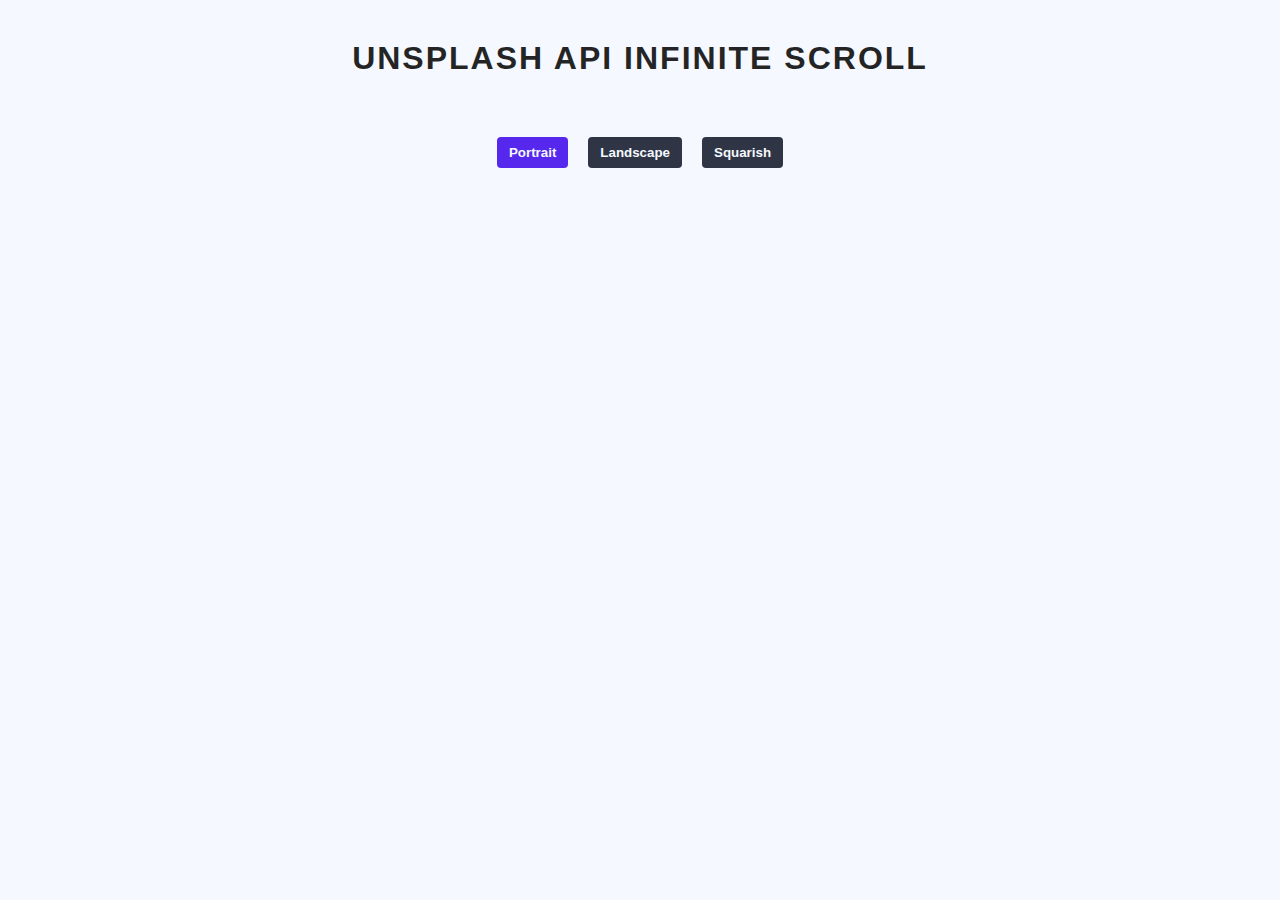
==== project-02/index.html @ 6e4ecea3 "not working, need refactoring" ====
<!DOCTYPE html>
<html lang="en">
  <head>
    <meta charset="UTF-8" />
    <meta http-equiv="X-UA-Compatible" content="IE=edge" />
    <meta name="viewport" content="width=device-width, initial-scale=1.0" />
    <!-- CUSTOM CSS -->
    <link rel="stylesheet" href="style.css" />
    <title>Project 02</title>
  </head>
  <body>
    <h1>Unsplash API Infinite Scroll</h1>
    <div class="btn-contaner">
      <button class="btn" id="portrait" onclick="setNewState(this.id)">
        Portrait</button
      ><button class="btn" id="landscape" onclick="setNewState(this.id)">
        Landscape</button
      ><button class="btn" id="squarish" onclick="setNewState(this.id)">
        Squarish
      </button>
    </div>
    <!-- LOADER -->
    <!-- <div class="loading-container" id="loading-container">
      <div class="loader triangle">
        <svg viewBox="0 0 86 80">
          <polygon points="43 8 79 72 7 72"></polygon>
        </svg>
      </div>
    </div> -->
    <!-- IMAGES -->
    <div class="image-container" id="image-container"></div>
  </body>
  <script src="script.js"></script>
</html>
---- project-02/style.css ----
*,
*:before,
*:after {
  box-sizing: border-box;
}

html {
  -webkit-font-smoothing: antialiased;
}

h1 {
  text-align: center;
  margin: 40px 0;
  letter-spacing: 2px;
  font-family: "Gill Sans", "Gill Sans MT", Calibri, "Trebuchet MS", sans-serif;
  text-transform: uppercase;
  opacity: 0.85;
}

body {
  min-height: 100vh;
  padding: 0;
  margin: 0;
  background: #f5f9ff;
  display: flex;
  flex-flow: column nowrap;
  justify-content: start;
  align-items: center;
  overflow-x: hidden;
  overflow-y: auto;
}

body .dribbble {
  position: fixed;
  display: block;
  top: 0;
  left: 0;
}

body .dribbble img {
  display: block;
  height: 28px;
}

.loading-container {
  position: fixed;
  display: flex;
  justify-content: center;
  align-items: center;
  width: 100%;
  min-width: 320px;
  height: 100%;
  background: rgba(245, 249, 255, 0.7);
  mix-blend-mode: difference;
  cursor: wait;
}

.image-container {
  display: block;
  width: 50%;
  margin: 0 auto;
}

.btn-contaner {
  display: flex;
  flex-flow: row nowrap;
  justify-content: space-around;
  align-items: center;
  margin: 20px 0;
}

.btn {
  cursor: pointer;
  border-radius: 4px;
  font-family: "Gill Sans", "Gill Sans MT", Calibri, "Trebuchet MS", sans-serif;
  font-weight: 700;
  margin: 0 10px;
  padding: 8px 12px;
  color: #f5f9ff;
  background-color: #2f3545;
  border: 0;
  transition: all 0.5s;
}

.active-btn {
  background-color: #5628ee;
}

.image-container img {
  max-width: 100%;
  height: auto;
  margin-bottom: 40px;
  border-radius: 20px;
}

.loader {
  justify-self: center;
  align-self: center;
  display: inline-block;
  margin: 0 16px;
}

.loader {
  --path: #2f3545;
  --dot: #5628ee;
  --duration: 3s;
  width: 44px;
  height: 44px;
  position: relative;
}

.loader:before {
  content: "";
  width: 6px;
  height: 6px;
  border-radius: 50%;
  position: absolute;
  display: block;
  background: var(--dot);
  top: 37px;
  left: 19px;
  transform: translate(-18px, -18px);
  -webkit-animation: dotRect var(--duration)
    cubic-bezier(0.785, 0.135, 0.15, 0.86) infinite;
  animation: dotRect var(--duration) cubic-bezier(0.785, 0.135, 0.15, 0.86)
    infinite;
}

.loader svg {
  display: block;
  width: 100%;
  height: 100%;
}

.loader svg rect,
.loader svg polygon,
.loader svg circle {
  fill: none;
  stroke: var(--path);
  stroke-width: 10px;
  stroke-linejoin: round;
  stroke-linecap: round;
}

.loader svg polygon {
  stroke-dasharray: 145 76 145 76;
  stroke-dashoffset: 0;
  -webkit-animation: pathTriangle var(--duration)
    cubic-bezier(0.785, 0.135, 0.15, 0.86) infinite;
  animation: pathTriangle var(--duration) cubic-bezier(0.785, 0.135, 0.15, 0.86)
    infinite;
}

.loader.triangle {
  width: 48px;
}

.loader.triangle:before {
  left: 21px;
  transform: translate(-10px, -18px);
  -webkit-animation: dotTriangle var(--duration)
    cubic-bezier(0.785, 0.135, 0.15, 0.86) infinite;
  animation: dotTriangle var(--duration) cubic-bezier(0.785, 0.135, 0.15, 0.86)
    infinite;
}
/* KEYFRAMES */
@-webkit-keyframes pathTriangle {
  33% {
    stroke-dashoffset: 74;
  }
  66% {
    stroke-dashoffset: 147;
  }
  100% {
    stroke-dashoffset: 221;
  }
}

@keyframes pathTriangle {
  33% {
    stroke-dashoffset: 74;
  }
  66% {
    stroke-dashoffset: 147;
  }
  100% {
    stroke-dashoffset: 221;
  }
}
@-webkit-keyframes dotTriangle {
  33% {
    transform: translate(0, 0);
  }
  66% {
    transform: translate(10px, -18px);
  }
  100% {
    transform: translate(-10px, -18px);
  }
}
@keyframes dotTriangle {
  33% {
    transform: translate(0, 0);
  }
  66% {
    transform: translate(10px, -18px);
  }
  100% {
    transform: translate(-10px, -18px);
  }
}
@-webkit-keyframes pathRect {
  25% {
    stroke-dashoffset: 64;
  }
  50% {
    stroke-dashoffset: 128;
  }
  75% {
    stroke-dashoffset: 192;
  }
  100% {
    stroke-dashoffset: 256;
  }
}
@keyframes pathRect {
  25% {
    stroke-dashoffset: 64;
  }
  50% {
    stroke-dashoffset: 128;
  }
  75% {
    stroke-dashoffset: 192;
  }
  100% {
    stroke-dashoffset: 256;
  }
}
@-webkit-keyframes dotRect {
  25% {
    transform: translate(0, 0);
  }
  50% {
    transform: translate(18px, -18px);
  }
  75% {
    transform: translate(0, -36px);
  }
  100% {
    transform: translate(-18px, -18px);
  }
}
@keyframes dotRect {
  25% {
    transform: translate(0, 0);
  }
  50% {
    transform: translate(18px, -18px);
  }
  75% {
    transform: translate(0, -36px);
  }
  100% {
    transform: translate(-18px, -18px);
  }
}
@-webkit-keyframes pathCircle {
  25% {
    stroke-dashoffset: 125;
  }
  50% {
    stroke-dashoffset: 175;
  }
  75% {
    stroke-dashoffset: 225;
  }
  100% {
    stroke-dashoffset: 275;
  }
}
@keyframes pathCircle {
  25% {
    stroke-dashoffset: 125;
  }
  50% {
    stroke-dashoffset: 175;
  }
  75% {
    stroke-dashoffset: 225;
  }
  100% {
    stroke-dashoffset: 275;
  }
}
/* MEDIA QUERY */
@media only screen and (max-width: 768px) {
  h1 {
    font-size: 16px;
  }

  .image-container {
    width: 70%;
  }
}
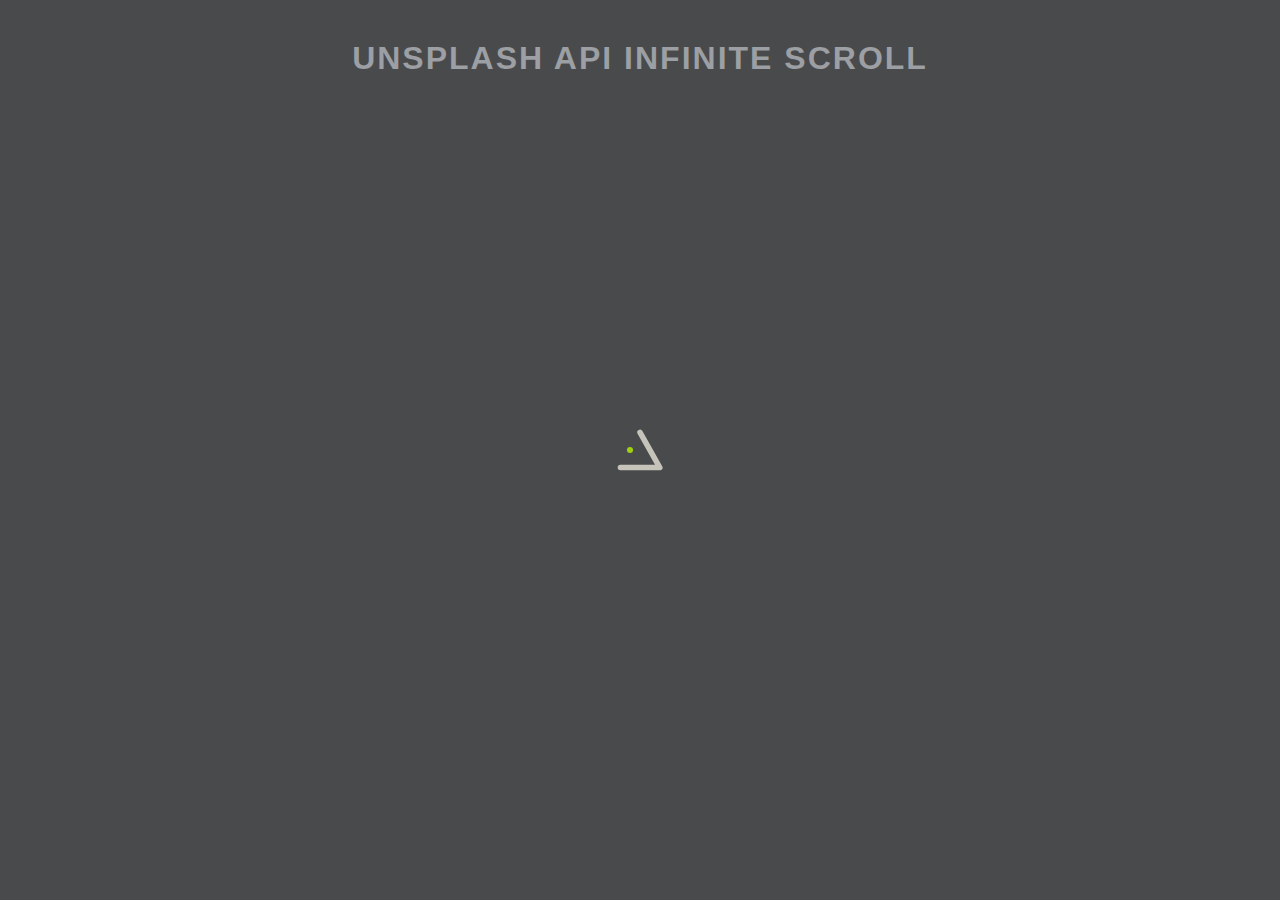
==== commit 2d30db49: "project-02, finished!" ====
--- a/project-02/index.html
+++ b/project-02/index.html
@@ -10,23 +10,14 @@
   </head>
   <body>
     <h1>Unsplash API Infinite Scroll</h1>
-    <div class="btn-contaner">
-      <button class="btn" id="portrait" onclick="setNewState(this.id)">
-        Portrait</button
-      ><button class="btn" id="landscape" onclick="setNewState(this.id)">
-        Landscape</button
-      ><button class="btn" id="squarish" onclick="setNewState(this.id)">
-        Squarish
-      </button>
-    </div>
     <!-- LOADER -->
-    <!-- <div class="loading-container" id="loading-container">
+    <div class="loading-container" id="loading-container">
       <div class="loader triangle">
         <svg viewBox="0 0 86 80">
           <polygon points="43 8 79 72 7 72"></polygon>
         </svg>
       </div>
-    </div> -->
+    </div>
     <!-- IMAGES -->
     <div class="image-container" id="image-container"></div>
   </body>
